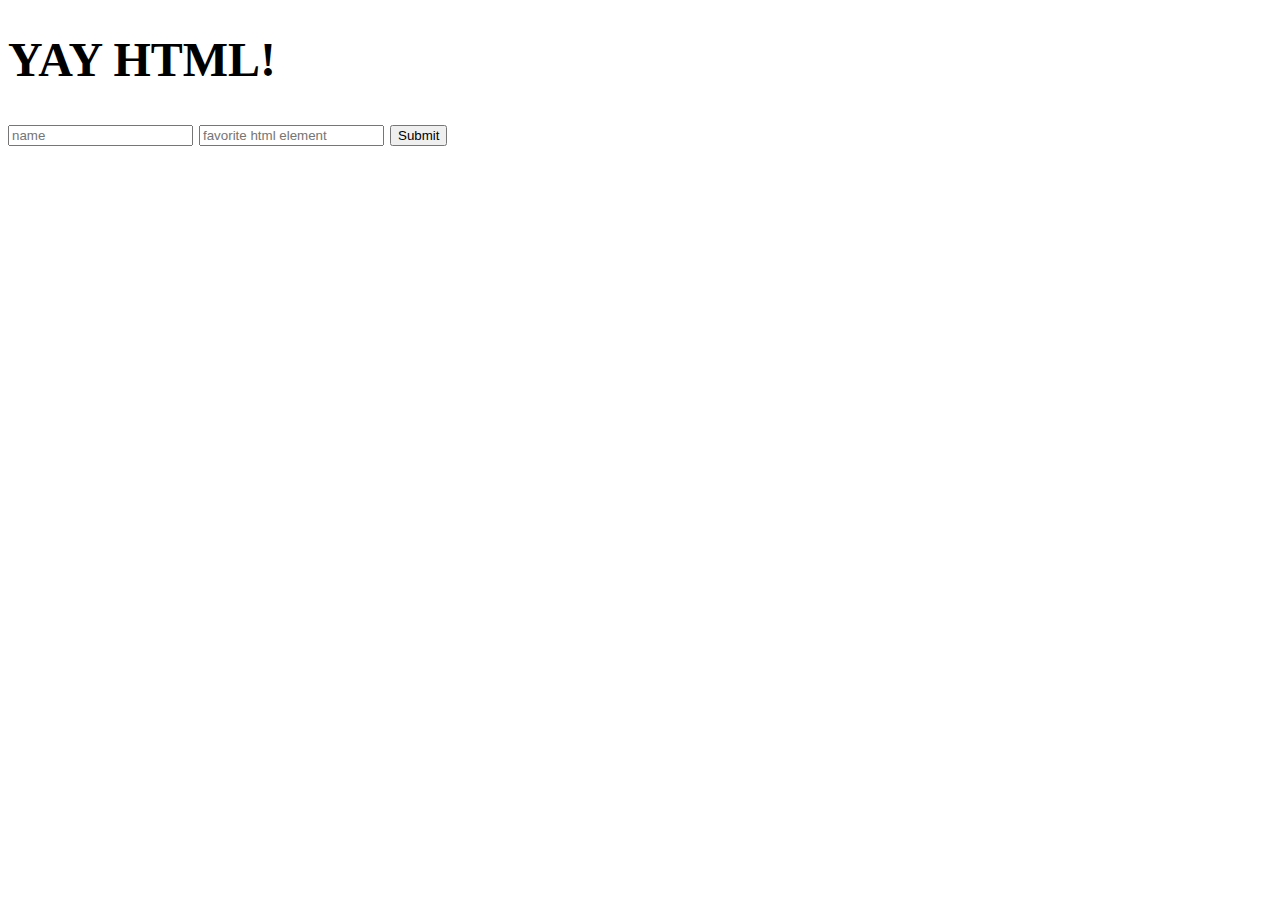
==== class-13-local_storage-ui_ux/demo/index.html @ 314e10ad "update c13" ====
<!DOCTYPE html>
<html>
  <head>
    <title>LocalStorage demo</title>
    <style>
      body {
        font-size: 1.5em;
      }
    </style>
  </head>
  <body>

    <h1>YAY HTML!</h1>
    <form id="elementsForm" action="#">
        <input type="text" name="name" placeholder="name">
        <input type="text" name="ele" placeholder="favorite html element">
        <button type="submit">Submit</button>
    </form>
    <ul></ul>
    
    <script src="app.js"></script>
  </body>
</html>
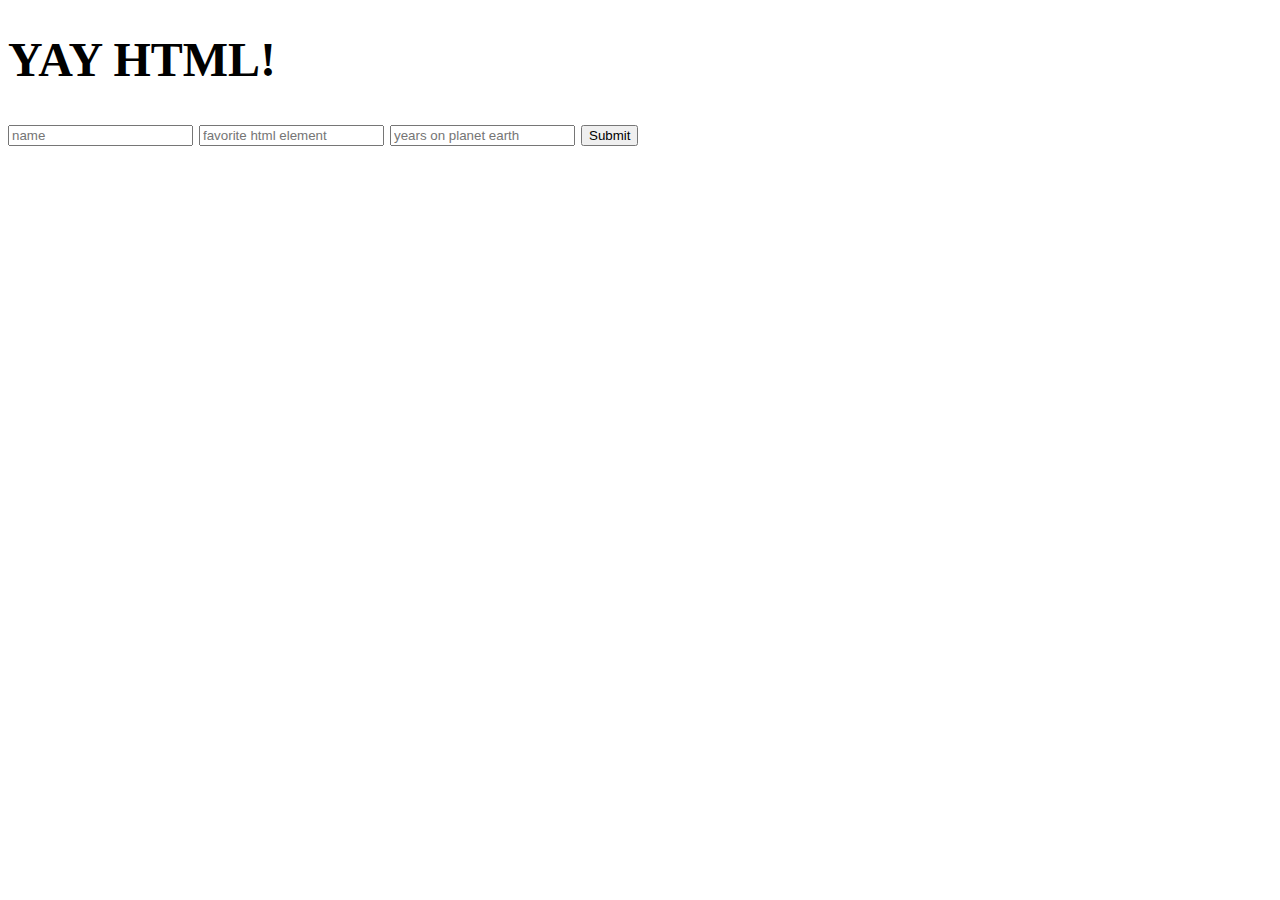
==== commit 615d90f5: "Merge c6532fb17e18d9bce641ba210cf0fd9acd84fc51 into d06968dad187f864df3da9d3542124a374d2c742" ====
--- a/class-13-local_storage-ui_ux/demo/index.html
+++ b/class-13-local_storage-ui_ux/demo/index.html
@@ -14,10 +14,10 @@
     <form id="elementsForm" action="#">
         <input type="text" name="name" placeholder="name">
         <input type="text" name="ele" placeholder="favorite html element">
+        <input type="number" name="age" placeholder="years on planet earth">
         <button type="submit">Submit</button>
     </form>
     <ul></ul>
-    
     <script src="app.js"></script>
   </body>
 </html>
